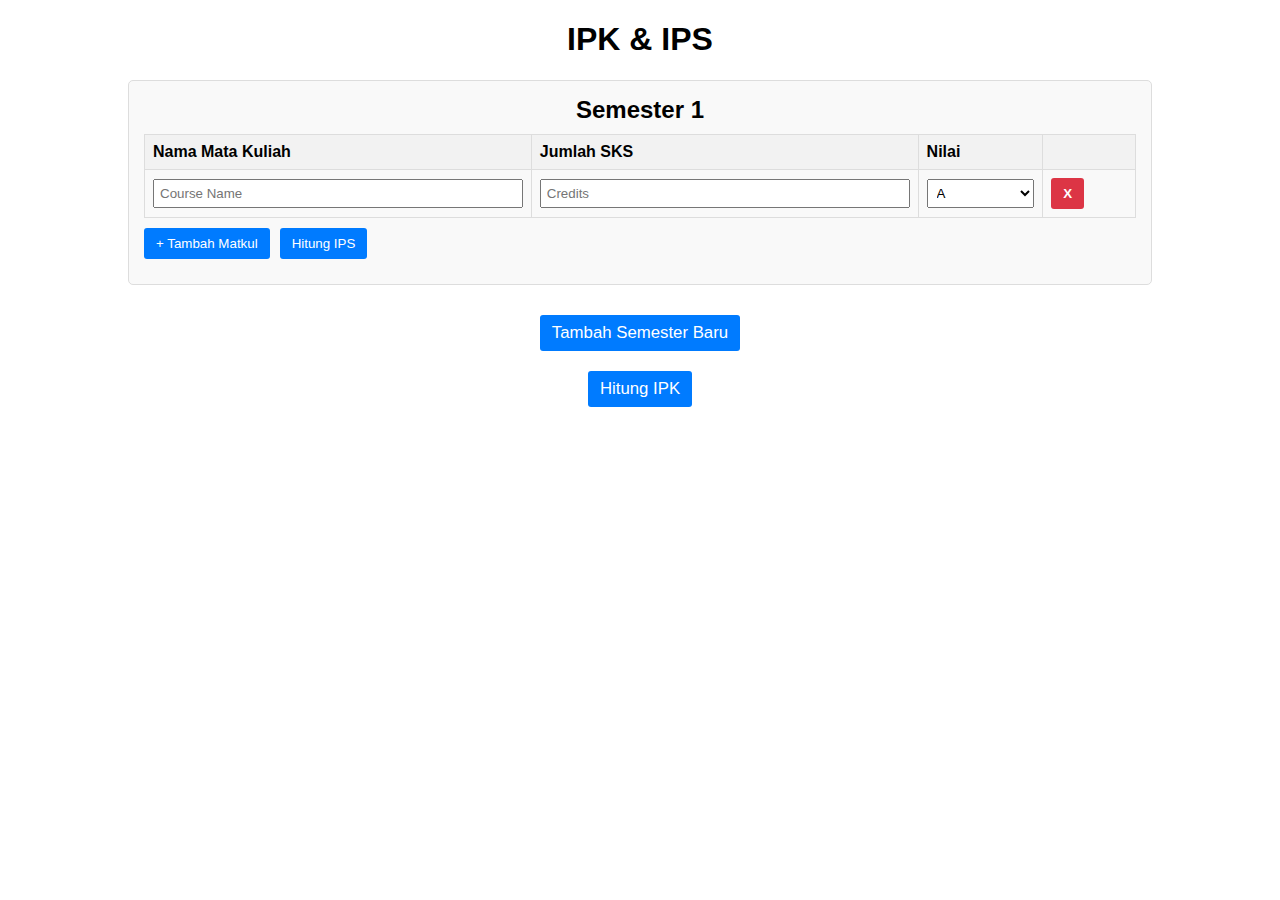
==== index.html @ 64ee0f4c "Rename main.html to index.html" ====
<!DOCTYPE html>
<html lang="en">
<head>
    <meta charset="UTF-8">
    <meta name="viewport" content="width=device-width, initial-scale=1.0">
    <title>GPA & IPS Calculator</title>
    <link rel="stylesheet" href="styles.css">
</head>
<body>
    <h1>IPK & IPS</h1>
    <div id="semesterContainer" class="container">
        <div class="semester">
            <h2>Semester 1</h2>
            <table>
                <thead>
                    <tr>
                        <th>Nama Mata Kuliah</th>
                        <th>Jumlah SKS</th>
                        <th>Nilai</th>
                        <th></th>
                    </tr>
                </thead>
                <tbody>
                    <tr>
                        <td><input type="text" placeholder="Course Name"></td>
                        <td><input type="number" placeholder="Credits"></td>
                        <td>
                            <select>
                                <option value="A">A</option>
                                <option value="B+">B+</option>
                                <option value="B">B</option>
                                <option value="C+">C+</option>
                                <option value="C">C</option>
                                <option value="D">D</option>
                                <option value="E">E</option>
                            </select>
                        </td>
                        <td><button class="deleteRow">X</button></td>
                    </tr>
                </tbody>
            </table>
            <div class="semester-actions">
                <button class="addRow">+ Tambah Matkul</button>
                <button class="calculateIPS">Hitung IPS</button>
            </div>
            <div class="ipsResult"></div>
        </div>
    </div>
    <div class="actions">
        <button id="addSemester">Tambah Semester Baru</button>
        <button id="calculateGPA">Hitung IPK</button>
    </div>

    <script src="script.js"></script>
</body>
</html>
---- styles.css ----
body {
    font-family: Arial, sans-serif;
    margin: 20px;
    text-align: center;
}

.container {
    display: flex;
    flex-direction: column;
    align-items: center;
    gap: 20px;
}

.semester {
    border: 1px solid #ddd;
    padding: 15px;
    border-radius: 5px;
    background-color: #f9f9f9;
    width: 80%;
}

.semester h2 {
    margin: 0 0 10px;
}

table {
    width: 100%;
    border-collapse: collapse;
    margin-bottom: 10px;
}

table th, table td {
    border: 1px solid #ddd;
    padding: 8px;
    text-align: left;
}

table th {
    background-color: #f2f2f2;
}

input[type="text"], input[type="number"], select {
    width: 100%;
    padding: 5px;
    box-sizing: border-box;
}

.semester-actions {
    display: flex;
    gap: 10px;
    margin-top: 10px;
}

button {
    padding: 8px 12px;
    background-color: #007bff;
    color: #fff;
    border: none;
    border-radius: 3px;
    cursor: pointer;
}

button:hover {
    background-color: #0056b3;
}

button.deleteRow {
    background-color: #dc3545;
    font-weight: bold;
}

button.deleteRow:hover {
    background-color: #c82333;
    font-weight: bold;
}

.actions {
    margin-top: 30px;
}

#addSemester, #calculateGPA {
    display: block;
    margin: 20px auto;
    font-size: 105%;
}

.ipsResult {
    margin-top: 10px;
    font-weight: bold;
}
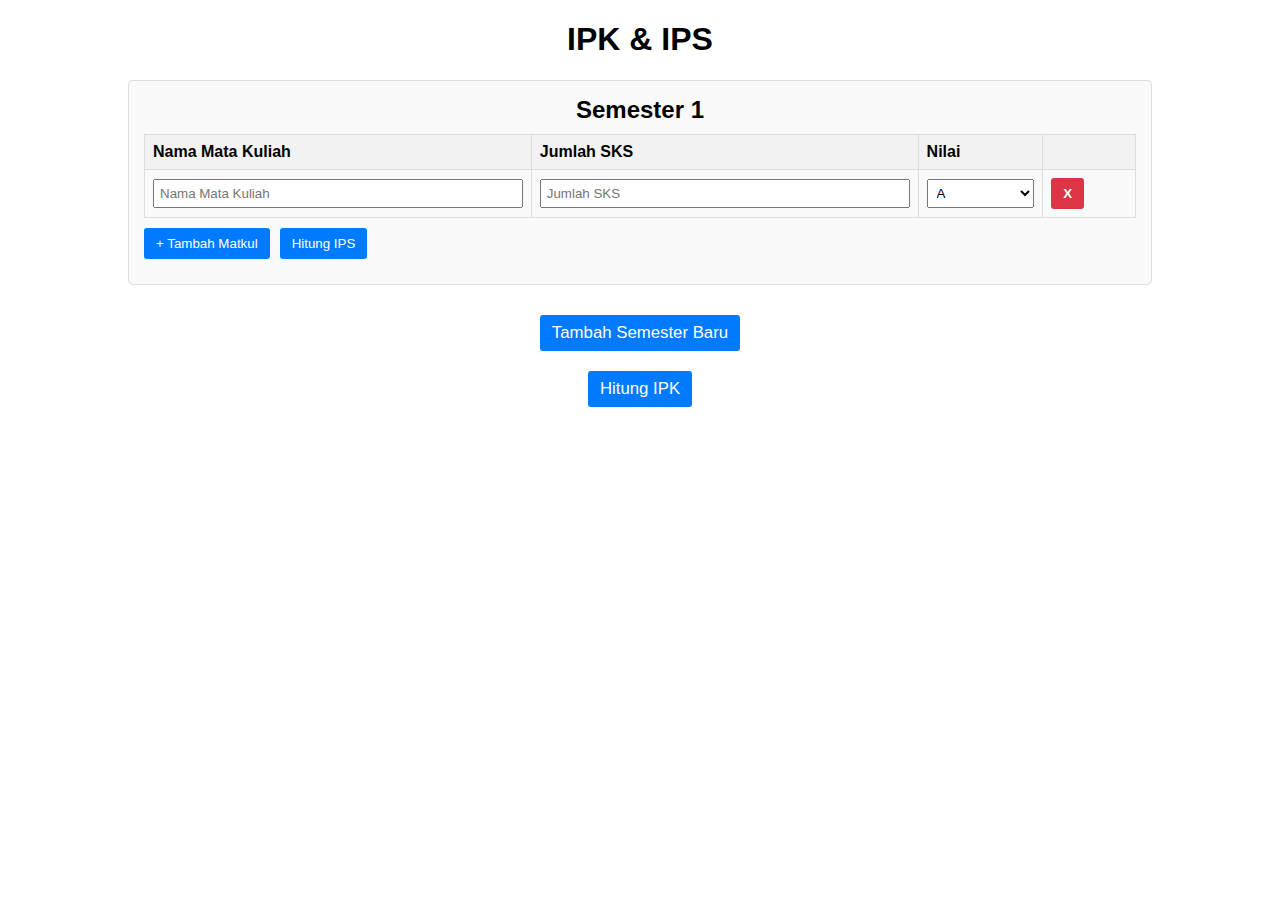
==== commit 915f4f3e: "Update index.html" ====
--- a/index.html
+++ b/index.html
@@ -22,8 +22,8 @@
                 </thead>
                 <tbody>
                     <tr>
-                        <td><input type="text" placeholder="Course Name"></td>
-                        <td><input type="number" placeholder="Credits"></td>
+                        <td><input type="text" placeholder="Nama Mata Kuliah"></td>
+                        <td><input type="number" placeholder="Jumlah SKS"></td>
                         <td>
                             <select>
                                 <option value="A">A</option>
